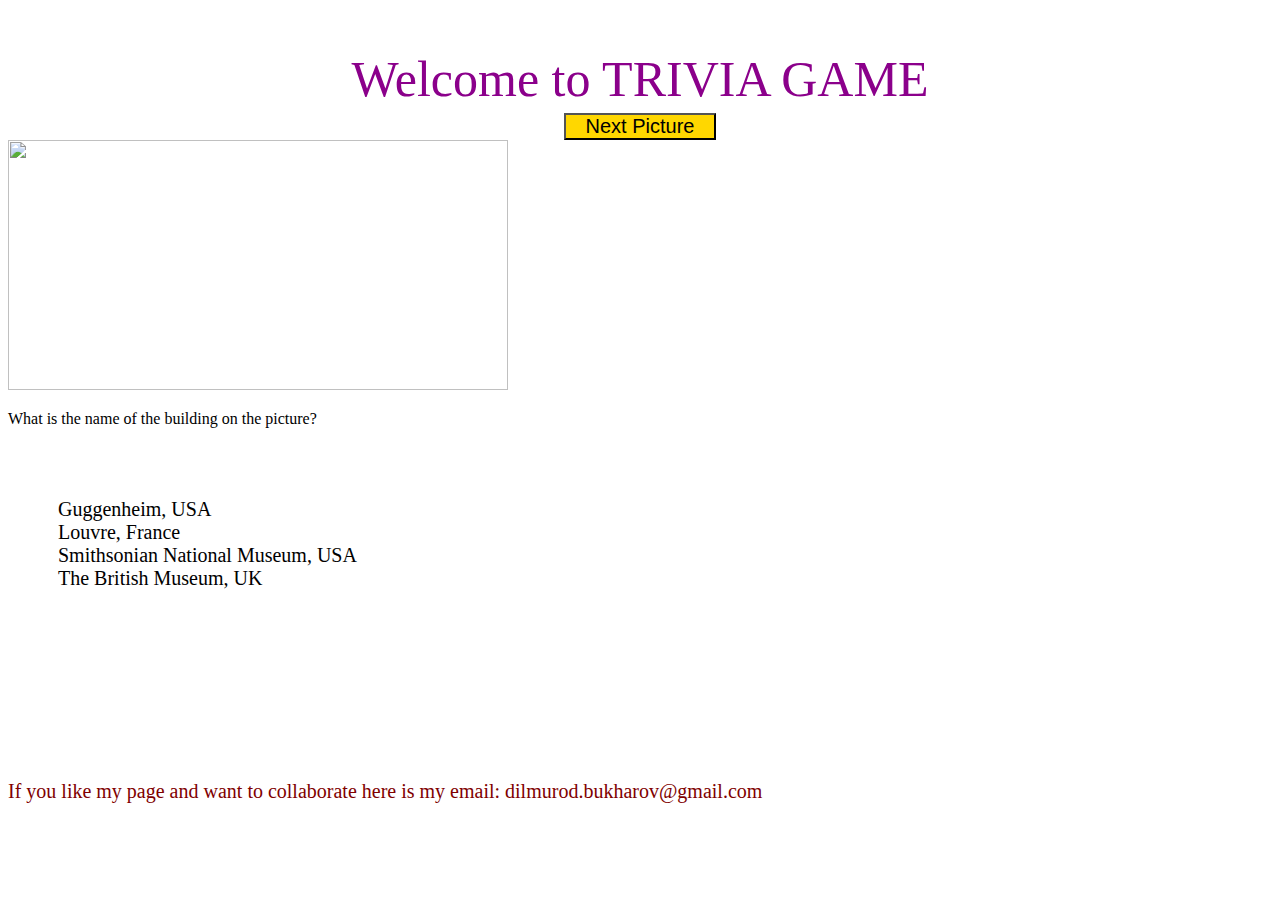
==== index.html @ d06b941e "Renamed the html file" ====
<!DOCTYPE html>
<html lang="en">
<head>
    <meta charset="UTF-8">
    <meta name="viewport" content="width=device-width, initial-scale=1.0">
    <meta http-equiv="X-UA-Compatible" content="ie=edge">
    <link href="project4.css" rel="stylesheet">
    <title>Document</title>
</head>
<body>
    <header>
        <p id="top">Welcome to TRIVIA GAME</p>
        <button id="nextbutton">Next Picture</button>
    </header>
    <main id="main">
        <img id="picture" src="https://images.unsplash.com/photo-1522459346908-436e555a0e84?ixlib=rb-1.2.1&ixid=eyJhcHBfaWQiOjEyMDd9&auto=format&fit=crop&w=1778&q=80">
        <p id="question">What is the name of the building on the picture?</p>
        <div class="container">
            <div id="optionA">Guggenheim, USA</div>
            <div id="optionB">Louvre, France</div>
            <div id="optionC">Smithsonian National Museum, USA</div>
            <div id="optionD">The British Museum, UK</div>
        </div>
    </main>
    <footer>If you like my page and want to collaborate here is my email: dilmurod.bukharov@gmail.com</footer>
    <script src="project4.js"></script>
</body>
</html>
---- project4.css ----
body {
    background-image: url("https://image.shutterstock.com/z/stock-vector-traveler-s-accessories-vacation-elements-it-s-time-to-travel-text-travel-concept-background-1101802286.jpg");
    background-repeat: no-repeat;
    background-size: 1280px;
}

header {
    height: 90px;
    text-align: center;
}

#nextbutton {
    font-size: 20px;
    padding: 0 20px;
    background-color: gold;
}

main {
    height: 550px;
}

footer {
    height: 80px;
    margin-top: 90px;
    margin-bottom: 10px;
    font-size: 20px;
    color: maroon;
}

#top {
    font-size: 50px;
    margin-bottom: 5px;
    color: darkmagenta;
}

.container {
    display: flex;
    height: 50px;
    flex-direction: column;
    justify-content: flex-start;
    margin: 70px 50px;
    font-size: 20px;
}

.options {
    margin: 5px;
    height: 70px;
    width: 150px;
    text-align: center;
    
}

#picture {
    width: 500px;
    height: 250px;
}

#question {
    color: black;
    font-size: 40;
}
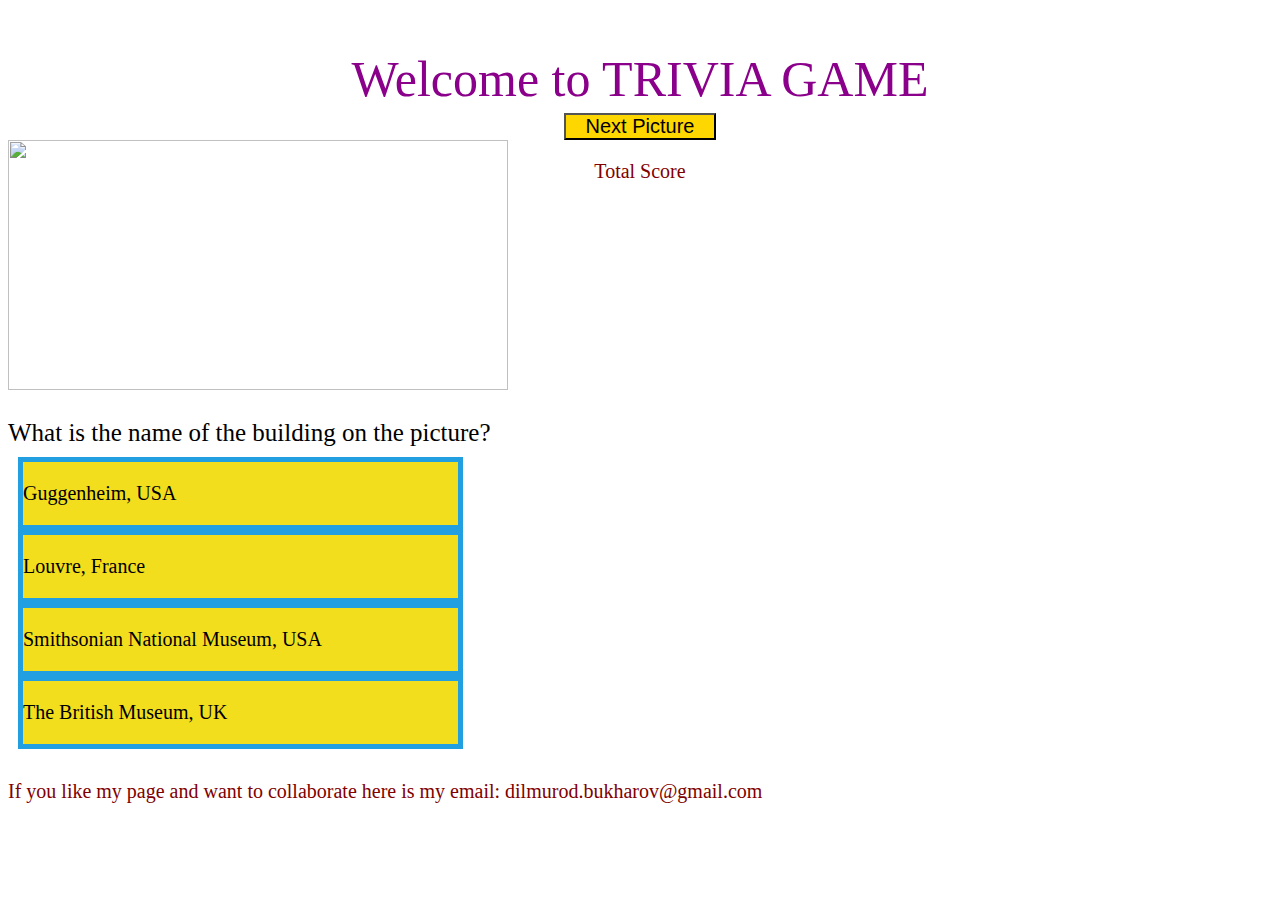
==== commit a67ef7c5: "css changes and added total score and current score" ====
--- a/index.html
+++ b/index.html
@@ -4,25 +4,26 @@
     <meta charset="UTF-8">
     <meta name="viewport" content="width=device-width, initial-scale=1.0">
     <meta http-equiv="X-UA-Compatible" content="ie=edge">
-    <link href="project4.css" rel="stylesheet">
-    <title>Document</title>
+    <link href="main.css" rel="stylesheet">
+    <title>TRIVIA</title>
 </head>
 <body>
     <header>
         <p id="top">Welcome to TRIVIA GAME</p>
         <button id="nextbutton">Next Picture</button>
+        <div id="score"><p>Total Score</p></div>
     </header>
     <main id="main">
         <img id="picture" src="https://images.unsplash.com/photo-1522459346908-436e555a0e84?ixlib=rb-1.2.1&ixid=eyJhcHBfaWQiOjEyMDd9&auto=format&fit=crop&w=1778&q=80">
-        <p id="question">What is the name of the building on the picture?</p>
+        <div><p id="question">What is the name of the building on the picture?</p></div>
         <div class="container">
-            <div id="optionA">Guggenheim, USA</div>
-            <div id="optionB">Louvre, France</div>
-            <div id="optionC">Smithsonian National Museum, USA</div>
-            <div id="optionD">The British Museum, UK</div>
+            <div class="optionAll" id="optionA"><p>Guggenheim, USA</p></div>
+            <div class="optionAll" id="optionB"><p>Louvre, France</p></div>
+            <div class="optionAll" id="optionC"><p>Smithsonian National Museum, USA</p></div>
+            <div class="optionAll" id="optionD"><p>The British Museum, UK</p></div>
         </div>
     </main>
     <footer>If you like my page and want to collaborate here is my email: dilmurod.bukharov@gmail.com</footer>
-    <script src="project4.js"></script>
+    <script src="main.js"></script>
 </body>
 </html>--- a/main.css
+++ b/main.css
@@ -0,0 +1,75 @@
+body {
+    background-image: url("https://image.shutterstock.com/z/stock-vector-traveler-s-accessories-vacation-elements-it-s-time-to-travel-text-travel-concept-background-1101802286.jpg");
+    background-repeat: no-repeat;
+    background-size: 1280px;
+}
+
+header {
+    height: 90px;
+    text-align: center;
+}
+
+#nextbutton {
+    font-size: 20px;
+    padding: 0 20px;
+    background-color: gold;
+}
+
+main {
+    height: 550px;
+}
+
+footer {
+    height: 80px;
+    margin-top: 90px;
+    margin-bottom: 10px;
+    font-size: 20px;
+    color: maroon;
+}
+
+#top {
+    font-size: 50px;
+    margin-bottom: 5px;
+    color: darkmagenta;
+}
+
+.container {
+    display: flex;
+    height: 50px;
+    flex-direction: column;
+    justify-content: flex-start;
+    margin: 10px 10px;
+    font-size: 20px;
+}
+
+.options {
+    margin: 5px;
+    height: 70px;
+    width: 150px;
+    text-align: center;
+    
+}
+
+#picture {
+    width: 500px;
+    height: 250px;
+}
+
+#question {
+    color: black;
+    font-size: 25px;
+    margin-bottom: 5px;
+}
+
+.optionAll{
+    border: solid 5px rgba(28, 157, 231, 0.973);
+    background-color: rgb(243, 222, 29);
+    width: 35%;
+    padding: 0;
+    margin-top: 0;
+}
+
+#score {
+    color: maroon;
+    font-size:20px;
+}